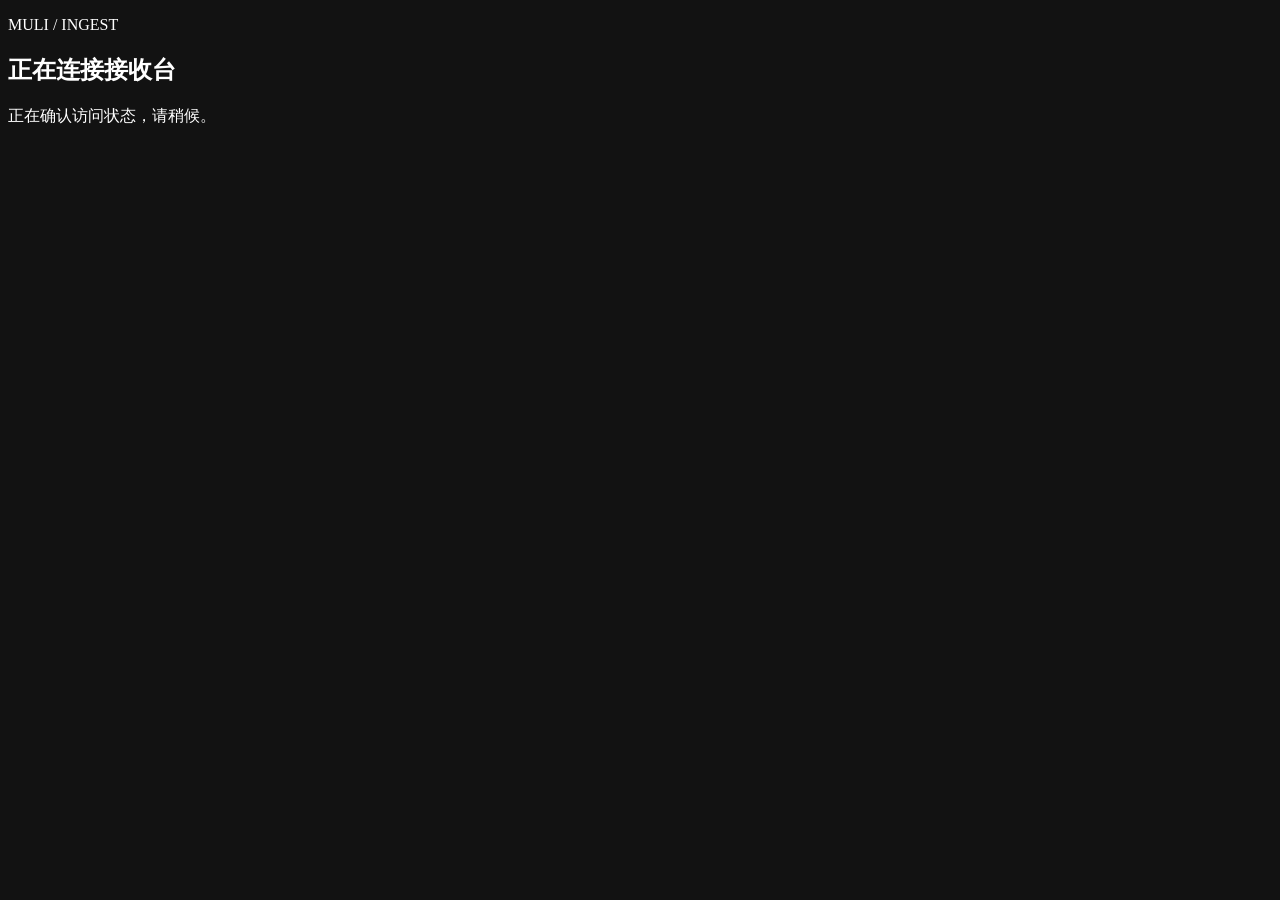
==== src/muli_ingest/web/index.html @ 31f48588 "Open source Muli Ingest 0.1.0" ====
<!doctype html>
<html lang="zh-CN">
<head>
  <meta charset="utf-8">
  <meta name="viewport" content="width=device-width, initial-scale=1">
  <meta name="color-scheme" content="dark">
  <meta name="theme-color" content="#111514">
  <title>木梨 Ingest · 素材接收台</title>
  <link rel="icon" href="data:,">
  <link rel="stylesheet" href="/static/styles.css">
</head>
<body>
  <section class="access-connection" id="access-connection" aria-labelledby="access-connection-title" aria-busy="true">
    <span class="brand-mark" aria-hidden="true"><i></i><i></i><i></i></span>
    <p class="eyebrow">MULI / INGEST</p>
    <h1 id="access-connection-title">正在连接接收台</h1>
    <p id="access-connection-message" role="status">正在确认访问状态，请稍候。</p>
    <button class="button button-secondary" id="access-retry" type="button" hidden>重新连接</button>
    <noscript><p>请启用浏览器的 JavaScript 后重新打开页面。</p></noscript>
  </section>
  <main class="access-screen" id="access-gate" aria-labelledby="access-title" hidden>
    <div class="access-layout">
      <section class="access-intro" aria-label="木梨素材接收台">
        <div class="brand-lockup"><span class="brand-mark" aria-hidden="true"><i></i><i></i><i></i></span><span><strong>木梨<span class="brand-latin">MULI</span></strong><small>INGEST SYSTEM</small></span></div>
        <p class="eyebrow"><span class="eyebrow-rule" aria-hidden="true"></span>CONNECTED WORKSPACE</p>
        <h1 id="access-title">让素材流转，<br>从一次确认开始<span class="title-period">.</span></h1>
        <p class="access-description">连接工作室的素材接收台，<br>让每一步接收都有据可查。</p>
        <div class="access-route" aria-hidden="true"><span class="access-route-point">01<small>来源</small></span><i></i><span class="access-route-point is-current">02<small>核验</small></span><i></i><span class="access-route-point">03<small>留存</small></span></div>
        <span class="access-edition">MATERIAL OPERATIONS / 木梨影像</span>
      </section>
      <section class="access-panel" aria-labelledby="access-form-title">
        <div class="access-panel-top"><span class="access-panel-code">WORKSPACE ACCESS</span><span class="access-network"><i aria-hidden="true"></i>局域网访问</span></div>
        <div class="access-form-content">
          <span class="access-symbol" aria-hidden="true">↗</span>
          <h2 id="access-form-title">访问素材接收台</h2>
          <p class="access-form-description" id="access-description">请连接同一局域网，并输入你设置的固定登录密码。</p>
          <form id="access-form" autocomplete="off" aria-describedby="access-description">
            <label class="field-label" for="access-code">登录密码</label>
            <input class="field-control access-code" id="access-code" name="access_code" type="password" autocomplete="current-password" autocapitalize="none" spellcheck="false" required aria-describedby="access-message">
            <p class="access-message" id="access-message" role="status" aria-live="polite" aria-atomic="true">口令仅用于本次访问验证。</p>
            <button class="button button-primary full-width access-submit" id="access-submit" type="submit">进入接收台 <span aria-hidden="true">→</span></button>
          </form>
        </div>
        <div class="access-transport"><span aria-hidden="true">◇</span><p id="access-transport-note">建议使用 HTTPS 地址访问，让局域网内的连接更安心。</p></div>
      </section>
    </div>
  </main>
  <a class="skip-link" href="#main-content" hidden>跳至工作区</a>
  <div class="app-shell" id="app-shell" hidden inert>
    <aside class="sidebar" aria-label="主导航">
      <div class="brand-lockup"><span class="brand-mark" aria-hidden="true"><i></i><i></i><i></i></span><span><strong>木梨<span class="brand-latin">MULI</span></strong><small>INGEST SYSTEM</small></span></div>
      <div class="rail-label">素材工作流<span>01—05</span></div>
      <nav class="nav-list">
        <button class="nav-item is-active" data-page="overview" type="button" aria-current="page"><span class="nav-icon" aria-hidden="true">01</span><span>接收总览</span></button>
        <button class="nav-item" data-page="sources" type="button"><span class="nav-icon" aria-hidden="true">02</span><span>来源设备</span></button>
        <button class="nav-item" data-page="batches" type="button"><span class="nav-icon" aria-hidden="true">03</span><span>批次记录</span><span class="nav-count" id="active-count" hidden>0</span></button>
        <button class="nav-item" data-page="retention" type="button"><span class="nav-icon" aria-hidden="true">04</span><span>留存与回收站</span></button>
        <button class="nav-item" data-page="settings" type="button"><span class="nav-icon" aria-hidden="true">05</span><span>系统设置</span></button>
      </nav>
      <div class="rail-note"><span class="rail-note-line"></span><p>每次接收，<br>都留下完整的依据。</p><small>SCAN / COPY / VERIFY</small></div>
      <div class="sidebar-foot"><span class="connection-dot" id="connection-dot" aria-hidden="true"></span><div><span id="connection-label">检查本地服务</span><small id="connection-version">等待响应</small></div><span class="local-chip">LOCAL</span></div>
    </aside>

    <div class="content-shell">
      <header class="topbar">
        <button class="mobile-menu" id="mobile-menu" type="button" aria-label="打开导航" aria-controls="mobile-nav" aria-expanded="false"><span aria-hidden="true">☰</span></button>
        <div class="breadcrumb"><span class="console-code">M / INGEST</span><b aria-hidden="true">/</b><strong id="page-title">接收总览</strong></div>
        <div class="top-actions"><span class="topbar-label">素材接收工作站</span><span class="status-pill" id="mode-pill"><i aria-hidden="true"></i>连接检查中</span><button class="icon-button" id="refresh-button" type="button" aria-label="刷新数据" title="刷新数据"><span aria-hidden="true">↻</span></button><button class="access-logout" id="access-logout" type="button" hidden>退出访问</button></div>
      </header>
      <nav class="mobile-nav" id="mobile-nav" aria-label="移动端导航"><button data-page="overview" type="button" aria-current="page">总览</button><button data-page="sources" type="button">来源</button><button data-page="batches" type="button">批次</button><button data-page="retention" type="button">留存</button><button data-page="settings" type="button">设置</button></nav>

      <main class="main-content" id="main-content" tabindex="-1">
        <div class="toast-stack" id="toast-stack" aria-live="polite" aria-atomic="true"></div>
        <section class="page is-visible" id="page-overview" data-page-view="overview" aria-labelledby="overview-title">
          <div class="page-intro intro-overview"><div><p class="eyebrow"><span class="eyebrow-rule" aria-hidden="true"></span>MEDIA RECEPTION / 01</p><h1 id="overview-title">素材接收台<span class="title-period">.</span></h1><p class="lede">从来源到中转，每一步都有据可查。</p></div><button class="button button-primary button-large" data-go-page="sources" type="button"><span aria-hidden="true">＋</span> 新建素材扫描 <span class="button-arrow" aria-hidden="true">↗</span></button></div>
          <div class="notice-banner" id="environment-notice"><span class="notice-symbol" aria-hidden="true">!</span><div><strong>正在读取本地环境</strong><p>连接本机回环服务，等待返回运行状态。</p><small class="capability-note" id="capability-note" hidden></small></div><span class="notice-value" id="production-badge">状态未知</span></div>

          <div class="metrics-grid" id="overview-metrics" aria-label="接收数据总览">
            <article class="metric-card"><div class="metric-top"><span class="metric-label">活动批次</span><span class="metric-code">JOBS</span></div><strong id="metric-active">—</strong><small id="metric-active-note">等待服务响应</small></article>
            <article class="metric-card"><div class="metric-top"><span class="metric-label">文件核验记录</span><span class="metric-code">VERIFIED</span></div><strong id="metric-volume">—</strong><small id="metric-volume-note">按批次累计</small></article>
            <article class="metric-card"><div class="metric-top"><span class="metric-label">留存批次</span><span class="metric-code">RETAINED</span></div><strong id="metric-retention">—</strong><small id="metric-retention-note">等待服务响应</small></article>
            <article class="metric-card metric-card-accent"><div class="metric-top"><span class="metric-label">来源设备</span><span class="metric-code">SOURCES</span></div><strong id="metric-sources">—</strong><small id="metric-sources-note">当前可见来源</small></article>
          </div>

          <article class="flow-console" aria-labelledby="flow-title">
            <div class="flow-heading"><div><span class="section-index">A</span><h2 id="flow-title">素材流向</h2><span class="flow-subtitle">INGEST ROUTE</span></div><span class="flow-state" id="flow-state">等待服务数据</span></div>
            <div class="material-route">
              <div class="route-node route-source"><div class="route-label"><span>01</span> 来源介质</div><div class="media-device" aria-hidden="true"><span class="device-slot"></span><span class="device-lines"></span><span class="device-led"></span></div><strong id="flow-source-title">读取来源中</strong><p id="flow-source-note">等待设备状态</p></div>
              <div class="route-link" aria-hidden="true"><span></span><i>→</i></div>
              <div class="route-node route-process"><div class="route-label"><span>02</span> 复制与核验</div><div class="verification-device" aria-hidden="true"><span class="verify-corner"></span><span class="verify-glyph">✓</span><span class="verify-corner"></span></div><strong id="flow-process-title">先扫描，再手动启动</strong><p id="flow-process-note">来源与目标独立核验</p></div>
              <div class="route-link" aria-hidden="true"><span></span><i>→</i></div>
              <div class="route-node route-target"><div class="route-label"><span>03</span> 中转存储</div><div class="storage-device" aria-hidden="true"><i></i><i></i><i></i></div><strong>本地中转目录</strong><p id="flow-target-note">正在读取路径</p><button class="text-button route-settings-link" data-go-page="settings" type="button">查看保存位置 <span aria-hidden="true">↗</span></button></div>
            </div>
            <div class="flow-foot"><span><i aria-hidden="true"></i>手动确认范围后启动</span><span>批次完成 ≠ 全盘可格式化</span><button class="text-button" data-go-page="batches" type="button">查看核验记录 <span aria-hidden="true">↗</span></button></div>
          </article>

          <div class="overview-grid">
            <article class="panel panel-wide"><div class="panel-heading"><div class="section-title"><span class="section-index">B</span><div><p class="eyebrow">ACTIVE QUEUE</p><h2>进行中的批次</h2></div></div><button class="text-button" data-go-page="batches" type="button">全部批次 <span aria-hidden="true">↗</span></button></div><div id="overview-active" class="panel-content"><div class="loading-state" role="status"><span></span><span></span><p>正在读取批次队列</p></div></div></article>
            <article class="panel source-overview-panel"><div class="panel-heading"><div class="section-title"><span class="section-index">C</span><div><p class="eyebrow">CONNECTED MEDIA</p><h2>来源设备</h2></div></div><button class="text-button" data-go-page="sources" type="button">管理 <span aria-hidden="true">↗</span></button></div><div id="overview-sources" class="panel-content"><div class="loading-state" role="status"><span></span><span></span><p>正在读取来源设备</p></div></div></article>
          </div>
          <div class="recent-strip"><div class="recent-heading"><p class="eyebrow">RECEIPT LOG</p><h2>最近完成</h2></div><div id="overview-recent" class="recent-list"><span class="muted">正在读取批次记录。</span></div></div>
          <footer class="workspace-footer"><span>MULI / MATERIAL OPERATIONS</span><span>扫描清单 · 文件核验 · 批次回执</span></footer>
        </section>

        <section class="page" id="page-sources" data-page-view="sources" aria-labelledby="sources-title" hidden>
          <div class="page-intro"><div><p class="eyebrow">SOURCE MEDIA / 02</p><h1 id="sources-title">来源设备<span class="title-period">.</span></h1><p class="lede">确认介质身份与扫描范围，再开始接收。</p></div><button class="button button-quiet" id="sources-refresh" type="button">↻ 刷新来源</button></div>
          <div class="workflow-steps" aria-label="接收步骤"><span><b>01</b>选择来源</span><i aria-hidden="true">→</i><span><b>02</b>扫描并确认范围</span><i aria-hidden="true">→</i><span><b>03</b>手动开始复制</span></div>
          <div class="source-layout"><div><div class="list-heading"><span>已配置的来源</span><small>READ ONLY SOURCE</small></div><div class="source-list" id="source-list"><div class="loading-state" role="status"><span></span><span></span><p>正在读取来源</p></div></div><p class="source-context">连接状态来自本机服务。来源路径与身份由系统配置，扫描不会移动或删除原始文件。</p></div><aside class="scan-panel panel" id="scan-panel"><div class="panel-heading"><div><p class="eyebrow">SCOPE SELECTOR</p><h2>扫描范围</h2></div><span class="step-badge">MANUAL</span></div><p class="panel-help">先全卷扫描，再按文件夹收窄范围。扫描本身不会开始复制。</p><label class="field-label" for="scan-source">来源设备</label><select class="field-control" id="scan-source"><option value="">请先选择来源</option></select><div id="scan-source-identity" class="scan-source-identity" aria-live="polite" aria-atomic="true" hidden></div><button class="button button-secondary full-width" id="scan-button" type="button">开始扫描</button><div id="scan-summary" class="scan-summary" role="status" hidden></div><div id="directory-picker" class="directory-picker" hidden><div class="picker-heading"><strong>选择要转运的文件夹</strong><span id="directory-count">0 项</span></div><div id="directory-tree" class="directory-tree"></div><p class="field-hint">变更范围后，请点击上方扫描按钮重新扫描，再开始复制。</p><button class="button button-primary full-width" id="start-batch-button" type="button" disabled>确认范围并开始</button></div></aside></div>
        </section>

        <section class="page" id="page-batches" data-page-view="batches" aria-labelledby="batches-title" hidden><div class="page-intro"><div><p class="eyebrow">BATCH REGISTER / 03</p><h1 id="batches-title">批次记录<span class="title-period">.</span></h1><p class="lede">追踪复制、核验与当前留存状态。每个结果都对应一份批次回执。</p></div><button class="button button-quiet" id="batches-refresh" type="button">↻ 刷新批次</button></div><div class="batch-layout"><div class="batch-register"><div class="list-heading"><span>接收记录</span><small>SELECT A BATCH</small></div><div class="batch-list panel" id="batch-list"><div class="loading-state" role="status"><span></span><span></span><p>正在读取批次记录</p></div></div></div><article class="batch-detail panel" id="batch-detail"><div class="detail-placeholder empty-state"><span class="empty-icon" aria-hidden="true">↗</span><strong>选择一个批次</strong><p>查看进度、文件结果和留存操作。</p></div></article></div></section>

        <section class="page" id="page-retention" data-page-view="retention" aria-labelledby="retention-title" hidden><div class="page-intro"><div><p class="eyebrow">RETENTION &amp; RECOVERY / 04</p><h1 id="retention-title">留存与回收站<span class="title-period">.</span></h1><p class="lede">先查看到期计划，再核对精确批次。保护条件始终优先。</p></div><button class="button button-quiet" id="retention-refresh" type="button">↻ 刷新状态</button></div><div class="safety-line"><span class="notice-symbol" aria-hidden="true">!</span><p>当前开发版未启用自动清理与永久删除。预览不会改变素材。</p></div><div class="retention-cards" id="retention-metrics"><article class="metric-card"><span class="metric-label">仍在留存</span><strong>—</strong><small>等待服务响应</small></article><article class="metric-card"><span class="metric-label">可回收空间</span><strong>—</strong><small>等待服务响应</small></article><article class="metric-card"><span class="metric-label">回收站占用</span><strong>—</strong><small>等待服务响应</small></article></div><div class="retention-grid"><article class="panel"><div class="panel-heading"><div><p class="eyebrow">CLEANUP PLAN</p><h2>到期清理</h2></div><span class="policy-chip" id="cleanup-state">未读取</span></div><p class="panel-help">失败、保护锁、依赖或未确认转存的批次，会在预览中列出阻塞原因。</p><div id="cleanup-plan" class="cleanup-plan"><div class="empty-state compact"><span class="empty-icon" aria-hidden="true">—</span><strong>尚未生成清理预览</strong><p>查看候选范围、预计空间与阻塞原因。</p></div></div><div class="panel-actions"><button class="button button-secondary" id="cleanup-preview-button" type="button">生成清理预览</button><button class="button button-danger" id="cleanup-execute-button" type="button" disabled>确认并移入回收站</button></div></article><article class="panel"><div class="panel-heading"><div><p class="eyebrow">RECOVERY AREA</p><h2>回收站中的批次</h2></div></div><div id="trash-list" class="trash-list"><div class="empty-state compact"><span class="empty-icon" aria-hidden="true">—</span><strong>回收站为空</strong><p>已移入回收站的批次会在这里显示。</p></div></div></article></div></section>

        <section class="page" id="page-settings" data-page-view="settings" aria-labelledby="settings-title" hidden>
          <div class="page-intro"><div><p class="eyebrow">SYSTEM PARAMETERS / 05</p><h1 id="settings-title">系统设置<span class="title-period">.</span></h1><p class="lede">查看素材保存位置，配置接收、核验与留存策略。</p></div><div class="settings-actions"><span class="version-chip" id="settings-version">版本 —</span><button class="button button-quiet" id="settings-refresh" type="button">↻ 重新读取</button></div></div>
          <article class="storage-location panel" aria-labelledby="storage-location-title">
            <div class="storage-location-heading"><div><p class="eyebrow">STORAGE DESTINATION</p><h2 id="storage-location-title">中转素材保存位置</h2></div><span class="storage-lock">启动配置 · 只读</span></div>
            <div class="storage-path-box">
              <div class="storage-path-content" aria-live="polite" aria-atomic="true"><span class="storage-path-label" id="storage-path-state">正在读取路径</span><code class="storage-path" id="storage-root-path" aria-label="中转素材保存位置完整路径">等待本地服务返回保存位置。</code></div>
              <button class="button button-secondary storage-copy" id="copy-staging-path" type="button" aria-describedby="storage-path-state" disabled>复制完整路径</button>
            </div>
            <div class="storage-layout"><div class="storage-layout-title"><span class="section-index" aria-hidden="true">↳</span><strong>每批素材独立保存</strong></div><div class="storage-tree"><div class="storage-tree-row"><code>BATCH_xxx/</code><span>批次根目录 · 保留报告与回执</span></div><div class="storage-tree-row storage-tree-child"><code>SOURCE_DATA/</code><span>实际素材 · 位于对应批次目录内</span></div></div></div>
            <div class="storage-config-note"><p>当前开发版由服务启动配置锁定；更换位置需停止服务并以新的 <code>--staging</code> 路径启动。</p><small>NAS / Docker 版计划在安装时选择保存目录。</small></div>
          </article>
          <div class="safety-line"><span class="notice-symbol" aria-hidden="true">i</span><p>设置来自服务端声明。当前开发版的自动清理与永久删除能力尚未启用。</p></div><div class="settings-notice" id="settings-notice" role="alert" hidden></div><form id="settings-form" class="settings-form"><div class="loading-state" role="status"><span></span><span></span><p>正在读取设置结构</p></div></form>
        </section>
      </main>
    </div>
  </div>

  <dialog class="modal" id="action-modal" aria-labelledby="modal-title" aria-describedby="modal-body"><div class="modal-inner"><div class="modal-heading"><div><p class="eyebrow" id="modal-eyebrow">需要确认</p><h2 id="modal-title">确认操作</h2></div><button class="icon-button modal-close" id="modal-close" type="button" aria-label="关闭对话框">×</button></div><div class="modal-body" id="modal-body"></div><div class="modal-actions" id="modal-actions"><button class="button button-quiet" id="modal-cancel" type="button">取消</button><button class="button button-primary" id="modal-confirm" type="button">确认</button></div></div></dialog>
  <script src="/static/app.js" defer></script>
</body>
</html>
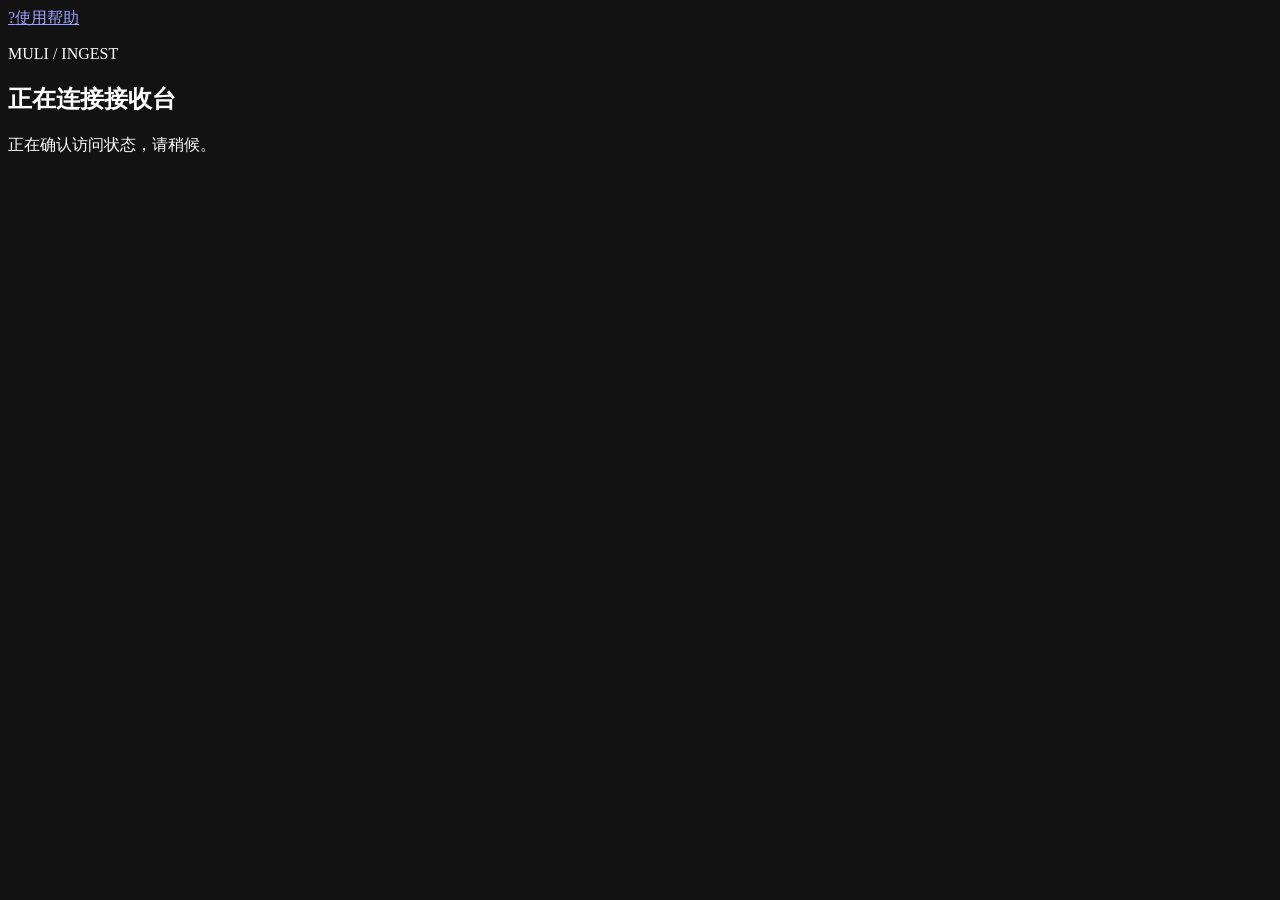
==== commit 7525f2a9: "Bring the repository up to the version running in production The repository stopped at 2026-09-29 wh" ====
--- a/src/muli_ingest/web/index.html
+++ b/src/muli_ingest/web/index.html
@@ -11,6 +11,7 @@
 </head>
 <body>
   <section class="access-connection" id="access-connection" aria-labelledby="access-connection-title" aria-busy="true">
+<div class="access-help"><a class="system-help-link" href="/static/help/index.html" target="_blank" rel="noopener" aria-label="使用帮助（新标签页）"><span aria-hidden="true">?</span><span class="system-help-label">使用帮助</span></a></div>
     <span class="brand-mark" aria-hidden="true"><i></i><i></i><i></i></span>
     <p class="eyebrow">MULI / INGEST</p>
     <h1 id="access-connection-title">正在连接接收台</h1>
@@ -19,6 +20,7 @@
     <noscript><p>请启用浏览器的 JavaScript 后重新打开页面。</p></noscript>
   </section>
   <main class="access-screen" id="access-gate" aria-labelledby="access-title" hidden>
+<div class="access-help"><a class="system-help-link" href="/static/help/index.html" target="_blank" rel="noopener" aria-label="使用帮助（新标签页）"><span aria-hidden="true">?</span><span class="system-help-label">使用帮助</span></a></div>
     <div class="access-layout">
       <section class="access-intro" aria-label="木梨素材接收台">
         <div class="brand-lockup"><span class="brand-mark" aria-hidden="true"><i></i><i></i><i></i></span><span><strong>木梨<span class="brand-latin">MULI</span></strong><small>INGEST SYSTEM</small></span></div>
@@ -56,6 +58,7 @@
         <button class="nav-item" data-page="batches" type="button"><span class="nav-icon" aria-hidden="true">03</span><span>批次记录</span><span class="nav-count" id="active-count" hidden>0</span></button>
         <button class="nav-item" data-page="retention" type="button"><span class="nav-icon" aria-hidden="true">04</span><span>留存与回收站</span></button>
         <button class="nav-item" data-page="settings" type="button"><span class="nav-icon" aria-hidden="true">05</span><span>系统设置</span></button>
+        <a id="workflow-archive-navigation" class="nav-item" hidden><span class="nav-icon" aria-hidden="true">↗</span><span>素材归档工作台</span></a>
       </nav>
       <div class="rail-note"><span class="rail-note-line"></span><p>每次接收，<br>都留下完整的依据。</p><small>SCAN / COPY / VERIFY</small></div>
       <div class="sidebar-foot"><span class="connection-dot" id="connection-dot" aria-hidden="true"></span><div><span id="connection-label">检查本地服务</span><small id="connection-version">等待响应</small></div><span class="local-chip">LOCAL</span></div>
@@ -65,9 +68,9 @@
       <header class="topbar">
         <button class="mobile-menu" id="mobile-menu" type="button" aria-label="打开导航" aria-controls="mobile-nav" aria-expanded="false"><span aria-hidden="true">☰</span></button>
         <div class="breadcrumb"><span class="console-code">M / INGEST</span><b aria-hidden="true">/</b><strong id="page-title">接收总览</strong></div>
-        <div class="top-actions"><span class="topbar-label">素材接收工作站</span><span class="status-pill" id="mode-pill"><i aria-hidden="true"></i>连接检查中</span><button class="icon-button" id="refresh-button" type="button" aria-label="刷新数据" title="刷新数据"><span aria-hidden="true">↻</span></button><button class="access-logout" id="access-logout" type="button" hidden>退出访问</button></div>
+        <div class="top-actions"><a class="system-help-link" href="/static/help/index.html" target="_blank" rel="noopener" aria-label="使用帮助（新标签页）"><span aria-hidden="true">?</span><span class="system-help-label">使用帮助</span></a><span class="topbar-label">素材接收工作站</span><span class="status-pill" id="mode-pill"><i aria-hidden="true"></i>连接检查中</span><button class="icon-button" id="refresh-button" type="button" aria-label="刷新数据" title="刷新数据"><span aria-hidden="true">↻</span></button><button class="access-logout" id="access-logout" type="button" hidden>退出访问</button></div>
       </header>
-      <nav class="mobile-nav" id="mobile-nav" aria-label="移动端导航"><button data-page="overview" type="button" aria-current="page">总览</button><button data-page="sources" type="button">来源</button><button data-page="batches" type="button">批次</button><button data-page="retention" type="button">留存</button><button data-page="settings" type="button">设置</button></nav>
+      <nav class="mobile-nav" id="mobile-nav" aria-label="移动端导航"><button data-page="overview" type="button" aria-current="page">总览</button><button data-page="sources" type="button">来源</button><button data-page="batches" type="button">批次</button><button data-page="retention" type="button">留存</button><button data-page="settings" type="button">设置</button><a id="workflow-archive-mobile" hidden>素材归档 ↗</a></nav>
 
       <main class="main-content" id="main-content" tabindex="-1">
         <div class="toast-stack" id="toast-stack" aria-live="polite" aria-atomic="true"></div>
@@ -105,6 +108,21 @@
         <section class="page" id="page-sources" data-page-view="sources" aria-labelledby="sources-title" hidden>
           <div class="page-intro"><div><p class="eyebrow">SOURCE MEDIA / 02</p><h1 id="sources-title">来源设备<span class="title-period">.</span></h1><p class="lede">确认介质身份与扫描范围，再开始接收。</p></div><button class="button button-quiet" id="sources-refresh" type="button">↻ 刷新来源</button></div>
           <div class="workflow-steps" aria-label="接收步骤"><span><b>01</b>选择来源</span><i aria-hidden="true">→</i><span><b>02</b>扫描并确认范围</span><i aria-hidden="true">→</i><span><b>03</b>手动开始复制</span></div>
+          <article class="bulk-ingest panel" id="bulk-ingest-panel" aria-labelledby="bulk-ingest-title">
+            <div class="bulk-ingest-heading">
+              <div><p class="eyebrow">MULTI SOURCE / BATCH INTAKE</p><h2 id="bulk-ingest-title">批量接收</h2><p>选择当前连接的多张卡，全部完成全卷扫描后，再统一开始复制。</p></div>
+              <span class="step-badge">BATCH</span>
+            </div>
+            <div class="bulk-ingest-toolbar">
+              <label class="bulk-select-all" for="bulk-select-all"><input id="bulk-select-all" type="checkbox"><span><strong>全选当前连接设备</strong><small id="bulk-selection-count">已选择 0 个</small></span></label>
+              <button class="button button-secondary" id="bulk-scan-button" type="button" disabled>扫描所选设备</button>
+            </div>
+            <div class="bulk-scan-results" id="bulk-scan-results" role="status" aria-live="polite" hidden></div>
+            <div class="bulk-ingest-footer">
+              <p id="bulk-ingest-note">扫描不会开始复制。每张卡会保留独立批次、进度、续拷状态和最终回执。</p>
+              <button class="button button-primary" id="bulk-start-button" type="button" disabled>全部开始复制</button>
+            </div>
+          </article>
           <div class="source-layout"><div><div class="list-heading"><span>已配置的来源</span><small>READ ONLY SOURCE</small></div><div class="source-list" id="source-list"><div class="loading-state" role="status"><span></span><span></span><p>正在读取来源</p></div></div><p class="source-context">连接状态来自本机服务。来源路径与身份由系统配置，扫描不会移动或删除原始文件。</p></div><aside class="scan-panel panel" id="scan-panel"><div class="panel-heading"><div><p class="eyebrow">SCOPE SELECTOR</p><h2>扫描范围</h2></div><span class="step-badge">MANUAL</span></div><p class="panel-help">先全卷扫描，再按文件夹收窄范围。扫描本身不会开始复制。</p><label class="field-label" for="scan-source">来源设备</label><select class="field-control" id="scan-source"><option value="">请先选择来源</option></select><div id="scan-source-identity" class="scan-source-identity" aria-live="polite" aria-atomic="true" hidden></div><button class="button button-secondary full-width" id="scan-button" type="button">开始扫描</button><div id="scan-summary" class="scan-summary" role="status" hidden></div><div id="directory-picker" class="directory-picker" hidden><div class="picker-heading"><strong>选择要转运的文件夹</strong><span id="directory-count">0 项</span></div><div id="directory-tree" class="directory-tree"></div><p class="field-hint">变更范围后，请点击上方扫描按钮重新扫描，再开始复制。</p><button class="button button-primary full-width" id="start-batch-button" type="button" disabled>确认范围并开始</button></div></aside></div>
         </section>
 
@@ -130,6 +148,7 @@
   </div>
 
   <dialog class="modal" id="action-modal" aria-labelledby="modal-title" aria-describedby="modal-body"><div class="modal-inner"><div class="modal-heading"><div><p class="eyebrow" id="modal-eyebrow">需要确认</p><h2 id="modal-title">确认操作</h2></div><button class="icon-button modal-close" id="modal-close" type="button" aria-label="关闭对话框">×</button></div><div class="modal-body" id="modal-body"></div><div class="modal-actions" id="modal-actions"><button class="button button-quiet" id="modal-cancel" type="button">取消</button><button class="button button-primary" id="modal-confirm" type="button">确认</button></div></div></dialog>
+  <script src="/static/workflow-links.js" defer></script>
   <script src="/static/app.js" defer></script>
 </body>
 </html>
